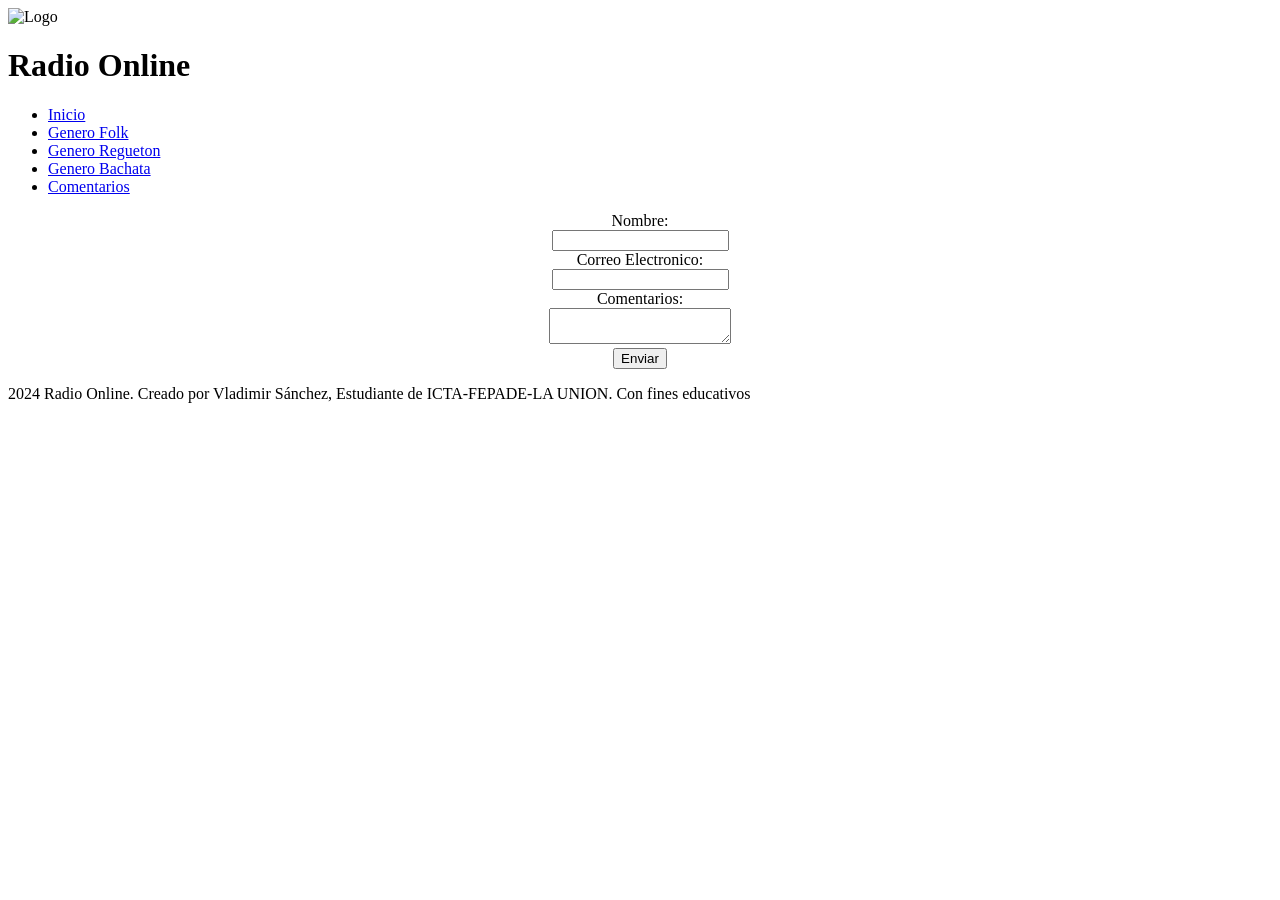
==== formulario.html @ b13097ec "Radio web con HTML, CSS y JavaScript Proyecto de radio web desarrollado en HTML, CSS y JavaScript. " ====
<!DOCTYPE html>
<html lang="en">
<head>
    <meta charset="UTF-8">
    <meta name="viewport" content="width=device-width, initial-scale=1.0">
    <title>Formulario</title>
    <link rel="stylesheet" href="/estilos/form.css">
</head>
<body>
    <header>
        <div class="logo">
            <img src="/img/logo2.png" alt="Logo">
        </div>
        <h1>Radio Online</h1>
        <nav>
            <ul>
              
               <li><a href="/html/index.html">Inicio</a></li>
               <li><a href="/html/generoi1.html">Genero Folk</a></li>
               <li><a href="/html/genero2.html">Genero Regueton</a></li>
               <li><a href="/html/genero3.html">Genero Bachata</a></li>
                <li><a href="/html/formulario.html">Comentarios</a>
                </li>
            </ul>
        </nav>
    </header>
   <center> <form action="mailto:vladimirmar121721@icloud.com" method="post" enctype="text/plain">
    <label for="name">Nombre:</label><br>
    <input type="text" id="name" name="Nombre" required><br>
    <label for="email">Correo Electronico:</label><br>
    <input type="email" id="email" name="Correo" required><br>
    <label for="message">Comentarios:</label><br>
    <textarea id="message" name="Mensaje" required></textarea><br>
    <input type="submit" value="Enviar">
</form></center>
    
<footer>
    <p> 2024 Radio Online. Creado por Vladimir S&aacute;nchez, Estudiante de ICTA-FEPADE-LA UNION. Con fines educativos</p>
</footer>
    
</body>
</html>
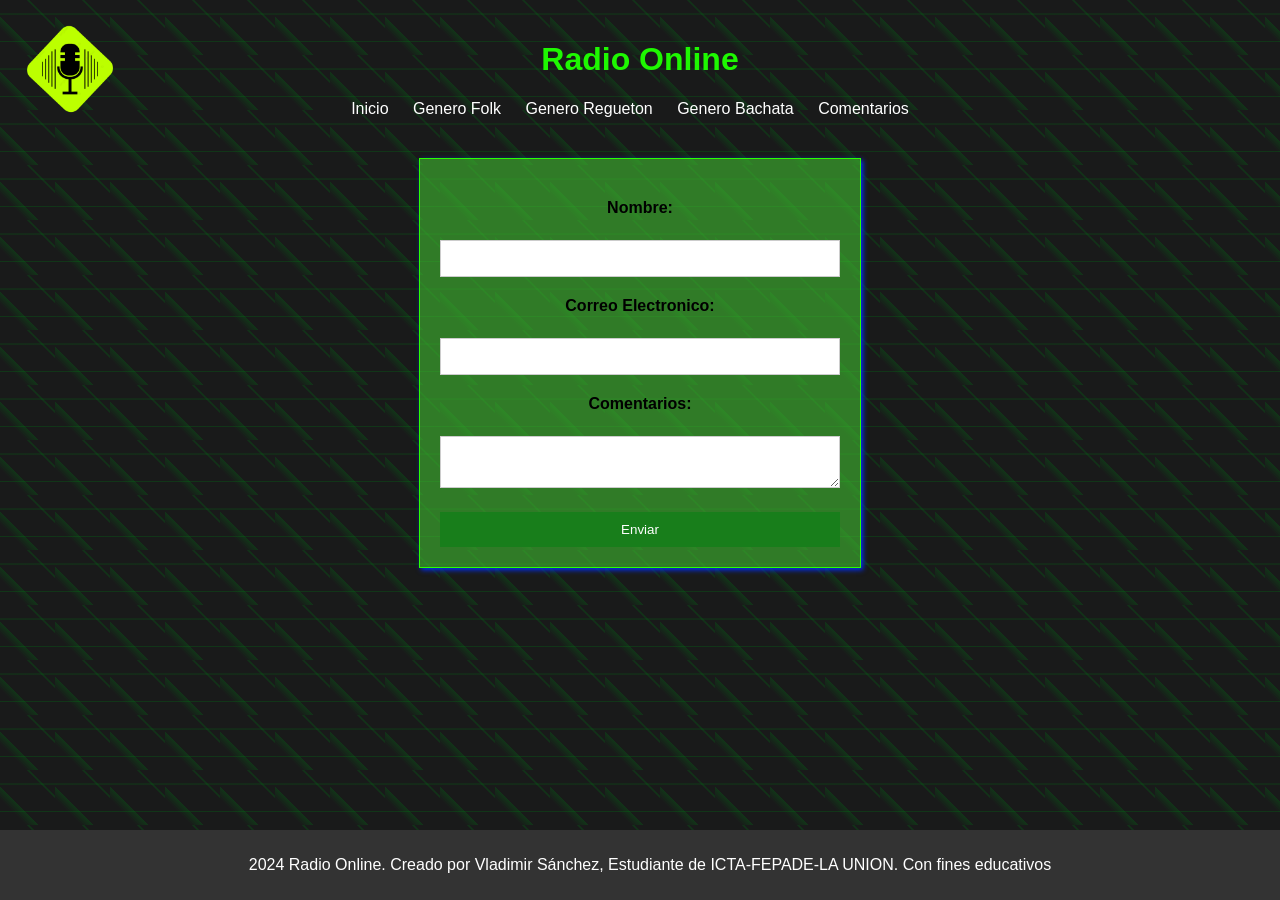
==== commit c5164158: "formulario.html" ====
--- a/formulario.html
+++ b/formulario.html
@@ -4,22 +4,22 @@
     <meta charset="UTF-8">
     <meta name="viewport" content="width=device-width, initial-scale=1.0">
     <title>Formulario</title>
-    <link rel="stylesheet" href="/estilos/form.css">
+    <link rel="stylesheet" href="form.css">
 </head>
 <body>
     <header>
         <div class="logo">
-            <img src="/img/logo2.png" alt="Logo">
+            <img src="logo2.png" alt="Logo">
         </div>
         <h1>Radio Online</h1>
         <nav>
             <ul>
               
-               <li><a href="/html/index.html">Inicio</a></li>
-               <li><a href="/html/generoi1.html">Genero Folk</a></li>
-               <li><a href="/html/genero2.html">Genero Regueton</a></li>
-               <li><a href="/html/genero3.html">Genero Bachata</a></li>
-                <li><a href="/html/formulario.html">Comentarios</a>
+               <li><a href="index.html">Inicio</a></li>
+               <li><a href="generoi1.html">Genero Folk</a></li>
+               <li><a href="genero2.html">Genero Regueton</a></li>
+               <li><a href="genero3.html">Genero Bachata</a></li>
+                <li><a href="formulario.html">Comentarios</a>
                 </li>
             </ul>
         </nav>
@@ -39,4 +39,5 @@
 </footer>
     
 </body>
-</html>+
+</html>
--- a/form.css
+++ b/form.css
@@ -0,0 +1,126 @@
+body {
+    font-family: 'Arial', sans-serif;
+    margin: 0;
+    padding: 0;
+
+    width: 100%;
+  height: 100%;
+  --color: rgba(0, 115, 19, 0.3);
+  background-color: #191a1a;
+  background-image: linear-gradient(
+      180deg,
+      transparent 24%,
+      var(--color) 25%,
+      var(--color) 26%,
+      transparent 27%,
+      transparent 74%,
+      var(--color) 75%,
+      var(--color) 76%,
+      transparent 77%,
+      transparent
+    ),
+    linear-gradient(
+      45deg,
+      transparent 24%,
+      var(--color) 35%,
+      var(--color) 26%,
+      transparent 17%,
+      transparent 74%,
+      var(--color) 75%,
+      var(--color) 76%,
+      transparent 77%,
+      transparent
+    );
+  background-size: 55px 55px;
+
+}
+
+header {
+    
+    color: rgb(30, 248, 1);
+    padding: 20px 0;
+    text-align: center;
+
+
+    background: url(/img/fondohedear.jpg);
+  background-repeat: no-repeat;
+  background-position: center center;
+  background-size: cover;
+}
+
+header>.logo{
+  display: flex; 
+  position: absolute;
+  justify-content: left;
+}
+
+.logo>img{
+  width: 100px;
+  height: 100px;
+  margin-left: 20px;
+}
+
+nav ul {
+    list-style-type: none;
+    margin: 0;
+    padding: 0;
+}
+
+nav ul li {
+    display: inline;
+    margin-right: 20px;
+}
+
+nav ul li a {
+    color: white;
+    text-decoration: none;
+}
+form {
+    width: 400px;
+    background-color: #44ca328c;
+    margin: 0 auto;
+    padding: 20px;
+    border: 1px solid #2bff01;
+    box-shadow: 2px 2px 5px #002fff;
+    margin-top: 20PX;
+   
+}
+
+label {
+    display: block;
+    margin-top: 20px;
+    font-weight: bold;
+}
+
+input[type="text"], input[type="email"], textarea {
+    width: 100%;
+    padding: 10px;
+    margin-top: 5px;
+    border: 1px solid #ccc;
+    box-sizing: border-box;
+}
+
+input[type="submit"] {
+    display: block;
+    width: 100%;
+    padding: 10px;
+    margin-top: 20px;
+    background-color: #187e1b;
+    color: white;
+    border: none;
+    cursor: pointer;
+}
+
+input[type="submit"]:hover {
+    background-color: #0025f5;
+}
+footer {
+    background-color: #333;
+    color: white;
+    text-align: center;
+    padding: 10px;
+    position: fixed;
+    bottom: 0;
+    width: 100%;
+
+}
